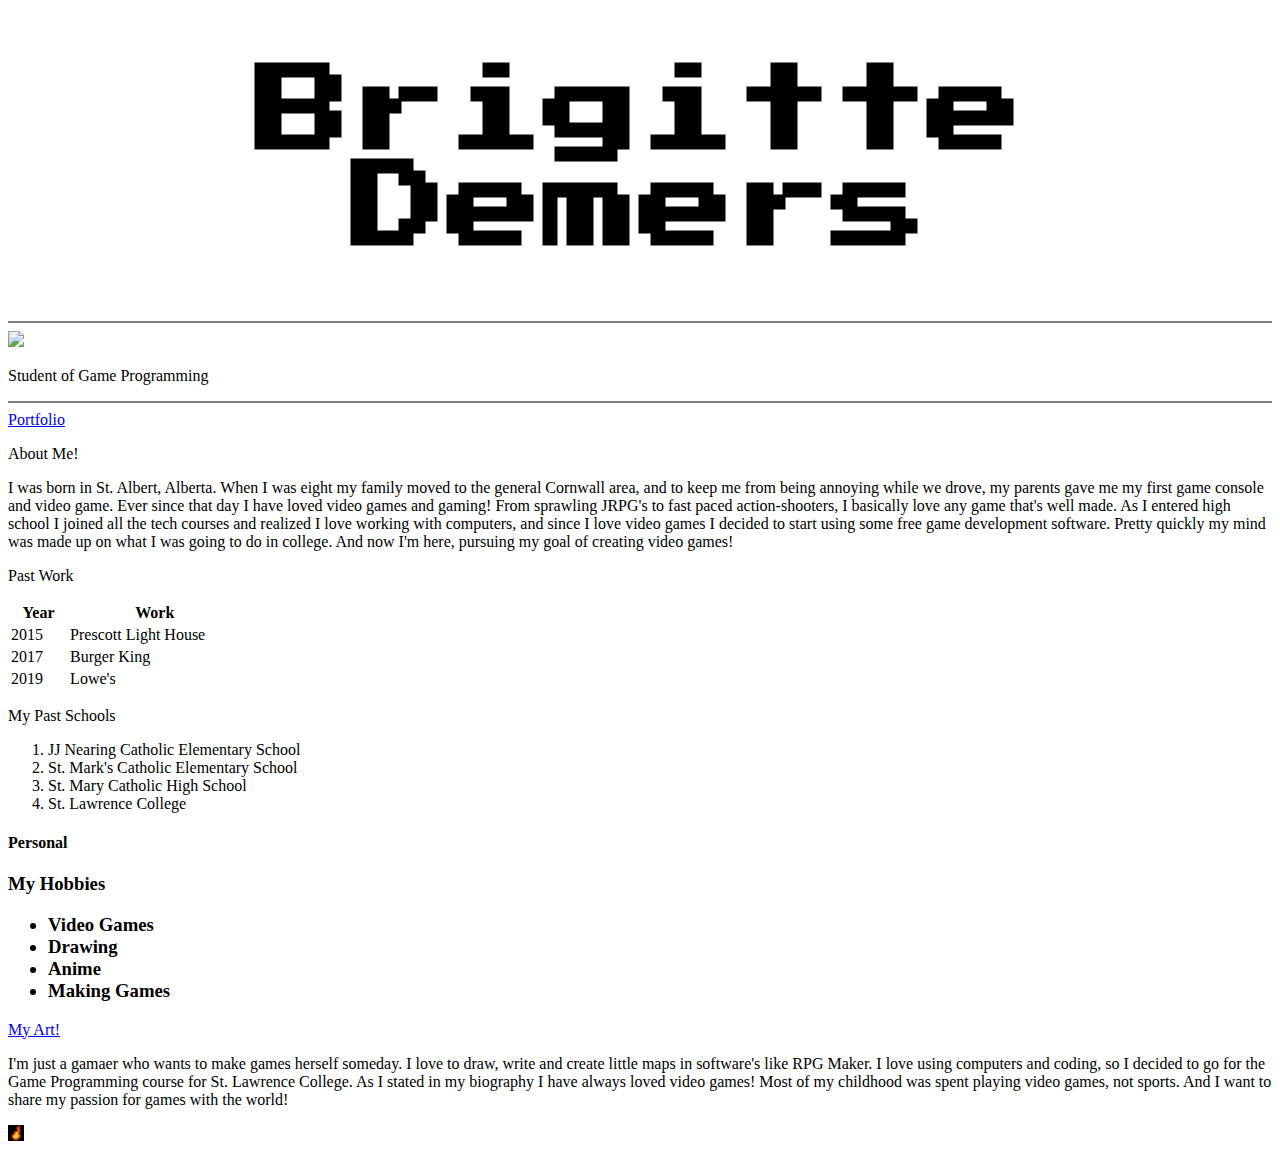
==== index.html @ 57b2bcef "15th Attempt." ====
<!DOCTYPE html>

<html lang="en" dir="ltr">
  <head>
    <meta charset="utf-8">
    <title> Brigitte Demers' Personal Page </title>
    <link rel="stylesheet" href="css/styles.css">
    <link href ="https://fonts.googleapis.com/css?family=Press+Start+2P&display=swap" rel="stylesheet">
    <style>
      body {background-color: white;}
      p {color: black;}
    </style>
  </head>
  <body>

      <font size = "7">

        <h1 style = "font-family: 'Press Start 2P';
  text-align: center;"> Brigitte Demers</h1>

      </font>
<div class = "professional">


<hr id = "hrone" noshade>

<a href="https://github.com/Brigitte-Demers"><img id = "imagegit" src = "https://avatars2.githubusercontent.com/u/55590862?s=400&u=78460aca51810521760e883cb7af45896f513d7b&v=4"></a>

 <p id = "titlebar" > Student of Game Programming </p>

    <hr id = "hrtwo" noshade>

<a id = "port" href="portfolio.html">Portfolio</a>

    <p id = "about"> About Me! </p>
    <p class = "border"> I was born in St. Albert, Alberta. When I was eight my family moved to the general Cornwall area, and to keep me from being annoying while we drove, my parents gave me my first game console and video game. Ever since that day I have loved video games and gaming! From sprawling JRPG's to fast paced action-shooters, I basically love any game that's well made. As I entered high school I joined all the tech courses and realized I love working with computers, and since I love video games I decided to start using some free game development software. Pretty quickly my mind was made up on what I was going to do in college. And now I'm here, pursuing my goal of creating video games!</p>

<p id = "Work">Past Work</p>

<table id = "table">
   <tr><th width = 20%>Year</th>
   <th width = 60%>Work</th></tr>
   <tr><td>2015</td><td>Prescott Light House</td</tr>
     <tr><td>2017</td><td>Burger King</td</tr>
       <tr><td>2019</td><td>Lowe's</td</tr>
       </table>

       <p class = "list" id = "school"> My Past Schools</p>
       <ol class = "list" id = "school2">
         <li class = "list"> JJ Nearing Catholic Elementary School </li>
         <li class = "list"> St. Mark's Catholic Elementary School </li>
         <li class = "list"> St. Mary Catholic High School </li>
         <li class = "list"> St. Lawrence College </li>
       </ol></div>

  <div class = "Personal">

    <h4 id = "pers"> Personal</4>

    <h3 class = "list" id = "hob"> My Hobbies
    <ul>
      <li class = "list">Video Games</li>
      <li class = "list">Drawing</li>
      <li class = "list">Anime</li>
      <li class = "list">Making Games</li>
      </ul></h3>

    <a class = "artwork" href="https://www.deviantart.com/search?q=Ieta-Sigma">My Art!</a>
    <p id = "perone"> I'm just a gamaer who wants to make games herself someday. I love to draw, write and create little maps in software's like RPG Maker. I love using computers and coding, so I decided to go for the Game Programming course for St. Lawrence College. As I stated in my biography I have always loved video games! Most of my childhood was spent playing video games, not sports. And I want to share my passion for games with the world!  </p>
  </div>

<img id = "fire" src="Fire.ico">

  </body>

</html>
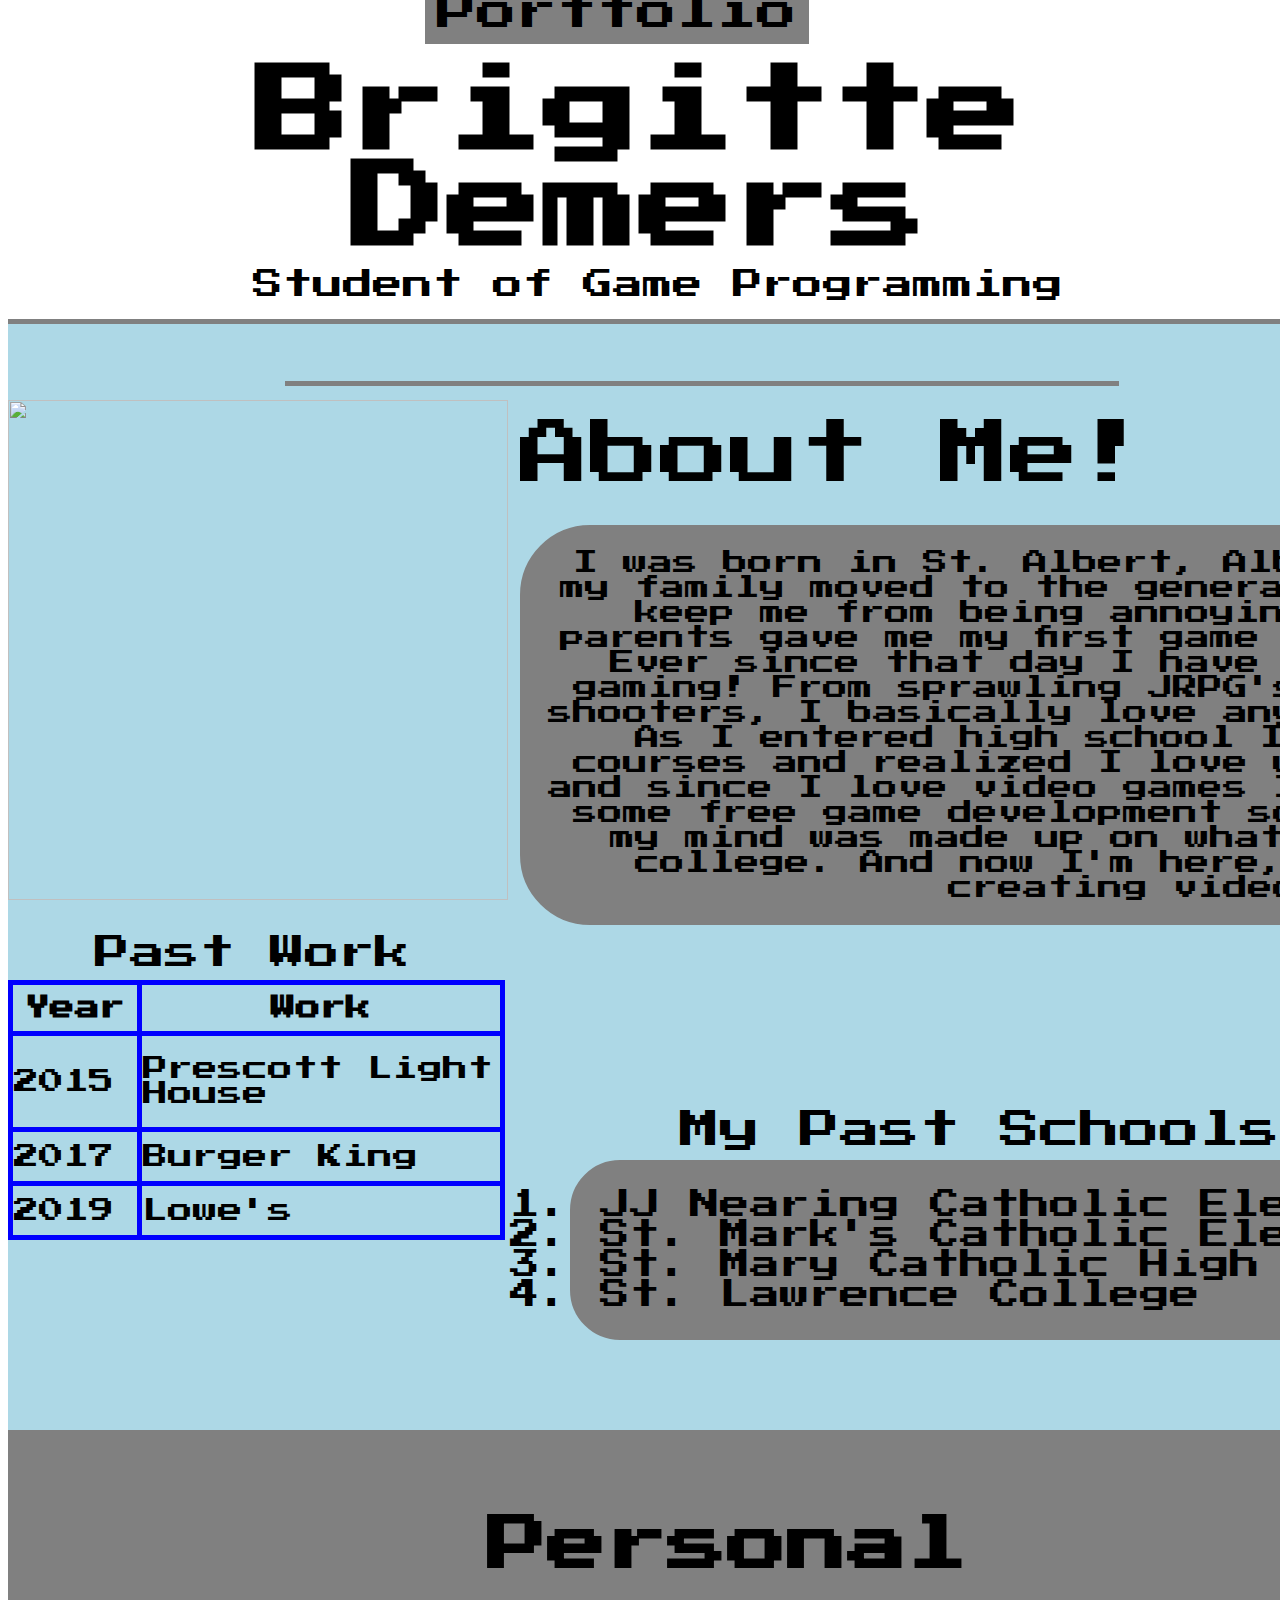
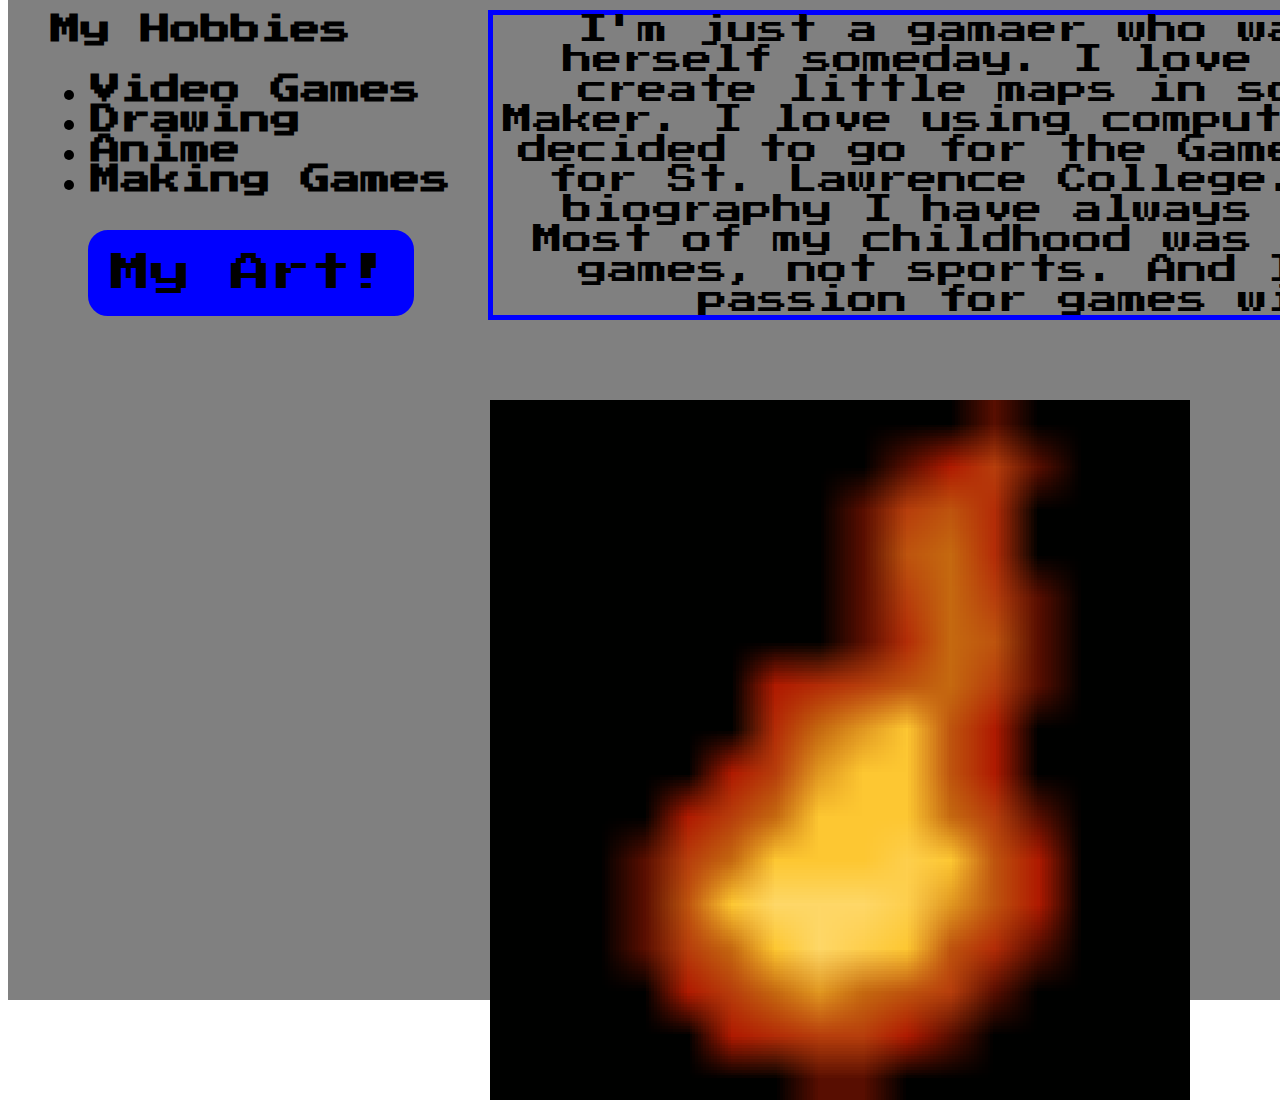
==== commit 0e3d4a8d: "I GOT IT!" ====
--- a/index.html
+++ b/index.html
@@ -4,7 +4,7 @@
   <head>
     <meta charset="utf-8">
     <title> Brigitte Demers' Personal Page </title>
-    <link rel="stylesheet" href="css/styles.css">
+    <link rel="stylesheet" href="styles.css">
     <link href ="https://fonts.googleapis.com/css?family=Press+Start+2P&display=swap" rel="stylesheet">
     <style>
       body {background-color: white;}
--- a/styles.css
+++ b/styles.css
@@ -0,0 +1,323 @@
+#hrone {
+  size: 3;
+  position: absolute;
+  top: 311px;
+  width: 100%;
+  height: 3px;
+}
+
+#hrtwo {
+  position: absolute;
+  top: 373px;
+  left: 285px;
+  size: 3;
+  width: 65%;
+  height: 3px;
+}
+
+#imagegit {
+  position: absolute;
+  top: 400px;
+  height: 500px;
+  width: 500px;
+}
+
+#about {
+  text-align: center;
+  font-size: 70px;
+  font-family: 'Press Start 2P';
+  position: absolute;
+  top: 350px;
+  left: 520px;
+}
+
+#titlebar {
+  font-family: 'Press Start 2P';
+  font-size: 30px;
+  text-align: center;
+  position: absolute;
+  top: 230px;
+  width: 100%;
+  height: 80px;
+  padding: 10px;
+}
+
+.border {
+  font-family: 'Press Start 2P';
+  font-size: 25px;
+  text-align: center;
+  position: absolute;
+  top: 500px;
+  left: 520px;
+  width: 1330px;
+  border: 5px solid grey;
+  padding: 20px;
+  background-color: grey;
+  border-radius: 70px;
+}
+
+table {
+  font-family: 'Press Start 2P';
+  font-size: 25px;
+  position: absolute;
+  width: 497px;
+  height: 260px;
+  top: 980px;
+  margin: 0px;
+  border: 5px solid blue;
+  border-collapse: collapse;
+}
+table,
+td {
+  border: 5px solid blue;
+  vertical-align: center;
+  margin: 0px;
+}
+table,
+th {
+  border: 5px solid blue;
+  vertical-align: center;
+  margin: 0px;
+  padding: 0px;
+}
+
+#Work {
+  font-size: 35px;
+  font-family: 'Press Start 2P';
+  position: absolute;
+  top: 900px;
+  left: 95px;
+}
+
+#school {
+  font-size: 40px;
+  font-family: 'Press Start 2P';
+  position: absolute;
+  top: 1070px;
+  left: 680px;
+  text-align: center;
+}
+
+#school2 {
+  border: 5px solid grey;
+  background-color: grey;
+  width: 1270px;
+  padding: 25px;
+  position: absolute;
+  top: 1130px;
+  left: 570px;
+  border-radius: 50px;
+}
+
+.professional {
+  width: 101.3%;
+  background-color: lightblue;
+  height: 1110px;
+}
+
+.Personal {
+  position: absolute;
+  top: 1430px;
+  background-color: grey;
+  width: 100.15%;
+  height: 1170px;
+}
+
+.artlink {
+  text-align: center;
+  color: black;
+  font-size: 50px;
+  border: solid blue;
+  background-color: blue;
+  height: 30px;
+  width: 20px;
+  padding: 10px;
+  font-family: 'Press Start 2P';
+  position: relative;
+  top: 15px;
+  left: 30px;
+  text-decoration: none;
+  border-radius: 20px;
+}
+
+.list {
+  font-family: 'Press Start 2P';
+  font-size: 30px;
+}
+
+#perone {
+  text-align: center;
+  font-size: 30px;
+  font-family: 'Press Start 2P';
+  border: 5px solid blue;
+  width: 900px;
+  position: absolute;
+  top: 5px;
+  left: 420px;
+}
+
+
+.collegelink {
+  font-size: 40px;
+  position: absolute;
+  top: 87px;
+  left: 760px;
+}
+
+.resume {
+  font-family: 'Press Start 2P';
+  font-size: 40px;
+  position: absolute;
+  top: 155px;
+  left: 750px;
+}
+
+.artwork {
+  font-size: 40px;
+  font-family: 'Press Start 2P';
+  text-decoration: none;
+  color: black;
+  position: absolute;
+  top: 400px;
+  left: 80px;
+  border: solid blue;
+  padding: 20px;
+  border-radius: 20px;
+  background-color: blue;
+}
+
+#fire {
+  position: absolute;
+  top: 2000px;
+  left: 490px;
+  heigth: 200px;
+  width: 700px;
+}
+
+#port {
+  font-size: 40px;
+  font-family: 'Press Start 2P';
+  text-decoration: none;
+  color: black;
+  position: absolute;
+  text-align: center;
+  left: 425px;
+  top: -20px;
+  border: 5px solid grey;
+  background-color: grey;
+  padding: 7px;
+}
+
+#pa {
+  position: absolute;
+  top: 225px;
+  left: 620px;
+  font-size: 40px;
+  font-family: 'Press Start 2P';
+  text-align: center;
+}
+
+#imone {
+  border-radius: 20px;
+  padding: 5px;
+  border-color: blue;
+  box-shadow: 0 0 25px 1px rgba(0, 140, 186, 0.5);
+  position: absolute;
+  left: 15px;
+  height: 600px;
+}
+
+#imtwo {
+  border-radius: 20px;
+  padding: 5px;
+  border-color: blue;
+  box-shadow: 0 0 25px 1px rgba(0, 140, 186, 0.5);
+  position: absolute;
+  left: 650px;
+  height: 600px;
+}
+
+#imthree {
+  border-radius: 20px;
+  padding: 5px;
+  border-color: blue;
+  box-shadow: 0 0 25px 1px rgba(0, 140, 186, 0.5);
+  position: absolute;
+  left: 1285px;
+  height: 600px;
+}
+
+#imfour {
+  border-radius: 20px;
+  padding: 5px;
+  border-color: blue;
+  box-shadow: 0 0 25px 1px rgba(0, 140, 186, 0.5);
+  position: absolute;
+  top: 620px;
+  left: 15px;
+  height: 600px;
+}
+
+#imfive {
+  border-radius: 20px;
+  padding: 5px;
+  border-color: blue;
+  box-shadow: 0 0 25px 1px rgba(0, 140, 186, 0.5);
+  position: absolute;
+  top: 620px;
+  left: 650px;
+  height: 600px;
+}
+
+#imsix {
+  border-radius: 20px;
+  padding: 5px;
+  border-color: blue;
+  box-shadow: 0 0 25px 1px rgba(0, 140, 186, 0.5);
+  position: absolute;
+  top: 620px;
+  left: 1285px;
+  height: 600px;
+  width: 600px;
+}
+
+.imagescor {
+  position: absolute;
+  top: 450px;
+  border: 5px black;
+  border-radius: 20px;
+  background-color: black;
+  width: 1885px;
+  height: 1220px;
+  padding: 10px;
+  box-shadow: 0 0 2px 1px rgba(0, 140, 186, 0.5);
+}
+
+#hob {
+  position: absolute;
+  top: 155px;
+  left: 43px;
+}
+
+#pers {
+  position: absolute;
+  top: 5px;
+  left: 480px;
+  font-size: 60px;
+  font-family: 'Press Start 2P';
+  text-align: center;
+}
+
+#perone {
+  position: absolute;
+  top: 150px;
+  left: 480px;
+  width: 1400px;
+}
+
+#skull {
+  position: absolute;
+  top: 115px;
+  left: 20px;
+  height: 100px;
+}
